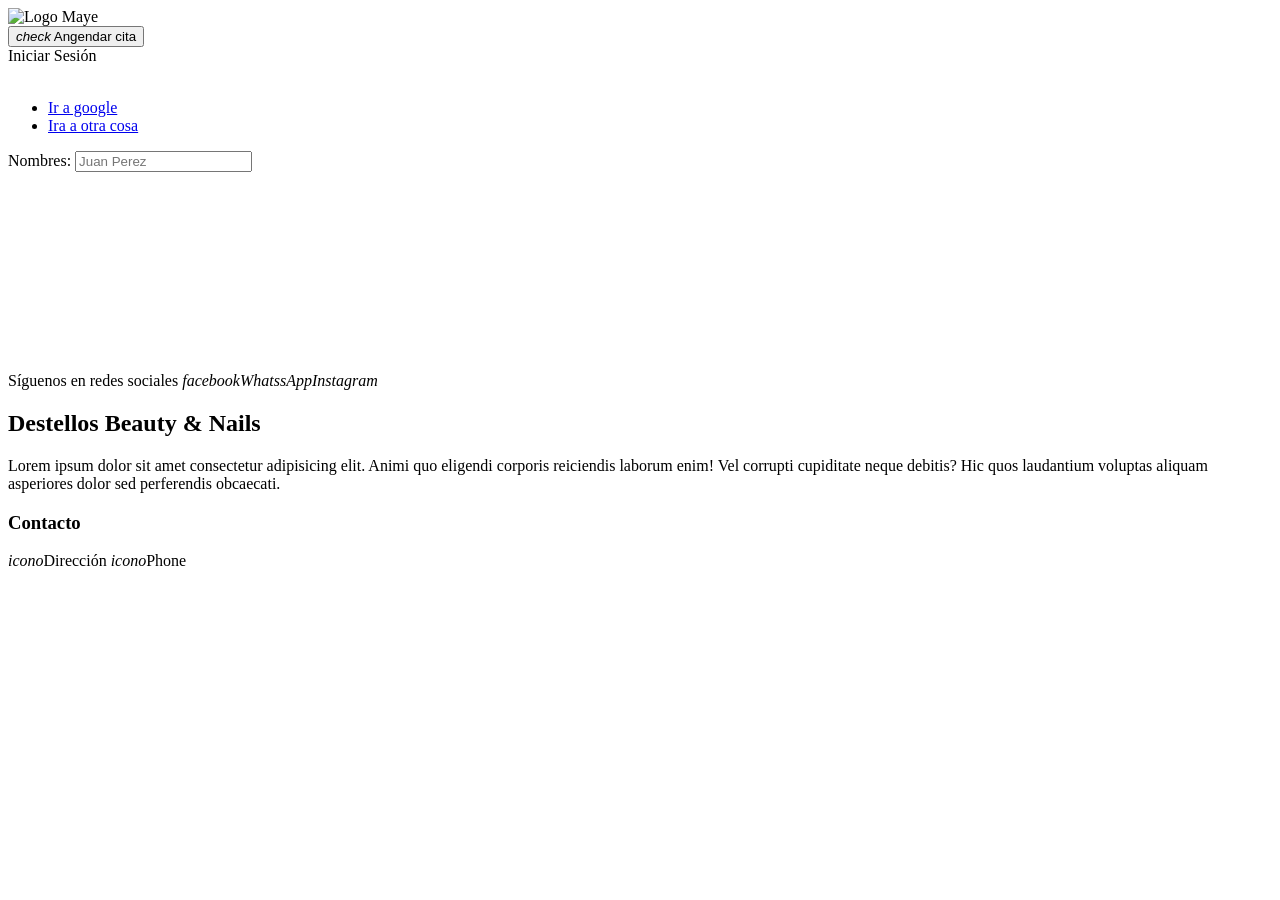
==== edicion.html @ 544d22d1 "update: vinculación de los archivos y creación de edición" ====
<!DOCTYPE html>
<html lang="es">

<head>
    <meta charset="UTF-8">
    <meta name="viewport" content="width=device-width, initial-scale=1.0">
    <title>Inicio</title>
</head>

<body>
    <header>
        <div><img src="logo.png" alt="Logo Maye"></div>
        <div><button><i>check</i> Angendar cita</button></div>
        <div>Iniciar Sesión</div>
        <div>
            <div>
                <img src="logo" alt="">
            </div>
            <div>
                <nav>
                    <ul>
                        <li>
                            <a href="https://google.com.ni">Ir a google</a>
                        <li>
                            <a href="otracosa.html"> Ira a otra cosa</a>
                        </li>
                        </li>
                    </ul>
                </nav>
            </div>
        </div>
    </header>
    <section>
        <article>
            <form action="otracosa.html">
                <label for="inputname">Nombres:</label>
                <input type="text" name="names" id="names" placeholder="Juan Perez">
            </form>
        </article>
    </section>
    <footer style="padding-top: 200px;">
        <div>
            Síguenos en redes sociales <i>facebook</i><i>WhatssApp</i><i>Instagram</i>

        </div>
        <h2>
            Destellos Beauty & Nails
        </h2>
        <p>Lorem ipsum dolor sit amet consectetur adipisicing elit. Animi quo eligendi corporis reiciendis laborum enim!
            Vel corrupti cupiditate neque debitis? Hic quos laudantium voluptas aliquam asperiores dolor sed perferendis
            obcaecati.</p>
        <div>
            <h3>Contacto</h3>
            <span><i>icono</i>Dirección</span>
            <span><i>icono</i>Phone</span>
        </div>
    </footer>

</body>

</html>
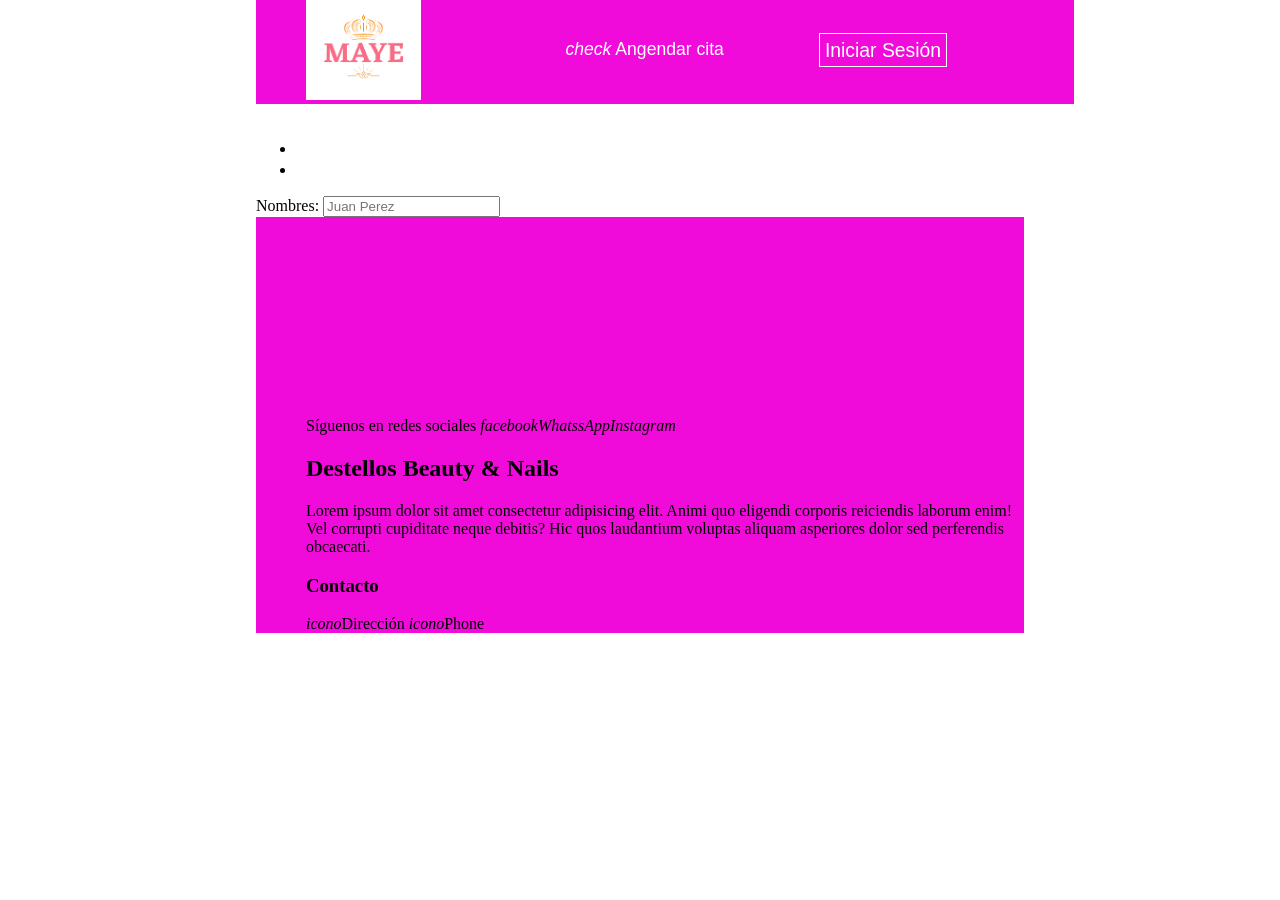
==== commit fc995332: "feat: Combine Css" ====
--- a/edicion.html
+++ b/edicion.html
@@ -5,31 +5,33 @@
     <meta charset="UTF-8">
     <meta name="viewport" content="width=device-width, initial-scale=1.0">
     <title>Inicio</title>
+    <link rel="stylesheet" href="css/style.css">
 </head>
 
 <body>
     <header>
-        <div><img src="logo.png" alt="Logo Maye"></div>
+        <div><img src="img/logo.png" alt="Logo Maye"></div>
         <div><button><i>check</i> Angendar cita</button></div>
-        <div>Iniciar Sesión</div>
+        <div><button><a href="#">Iniciar Sesión</a></button></div>
+       
+    </header>
+    <div>
         <div>
-            <div>
-                <img src="logo" alt="">
-            </div>
-            <div>
-                <nav>
-                    <ul>
-                        <li>
-                            <a href="https://google.com.ni">Ir a google</a>
-                        <li>
-                            <a href="otracosa.html"> Ira a otra cosa</a>
-                        </li>
-                        </li>
-                    </ul>
-                </nav>
-            </div>
+            <img src="logo" alt="">
         </div>
-    </header>
+        <div>
+            <nav>
+                <ul>
+                    <li>
+                        <a href="https://google.com.ni">Ir a google</a>
+                    <li>
+                        <a href="otracosa.html"> Ira a otra cosa</a>
+                    </li>
+                    </li>
+                </ul>
+            </nav>
+        </div>
+    </div>
     <section>
         <article>
             <form action="otracosa.html">
--- a/css/style.css
+++ b/css/style.css
@@ -0,0 +1,41 @@
+body
+{
+    max-width: 60%; margin-left: 20%; margin-top: 0; padding-top: 0;
+}
+header,footer{
+    background-color: rgb(241, 11, 218);  padding-left: 50px; 
+ }
+ header {
+    display: inline flex;
+    min-width: 100%;
+ }
+ header div
+ {
+    min-width: 33%;
+    float: right;
+ }
+
+ header div img
+ {
+    height: 100px;
+ }
+
+ header div button,a
+ {
+    background-color: rgba(255, 228, 196, 0);
+    margin-top: 15%;
+    font-size: 1.1em;
+    color: white;
+    text-decoration: none;
+    border:0;
+ }
+ header div a
+ {
+    border:1px solid white;
+    padding: 5px;
+    border-radius:0.4;
+    -webkit-border-radius:0.4;
+    -moz-border-radius:0.4;
+    -ms-border-radius:0.4;
+    -o-border-radius:0.4;
+}
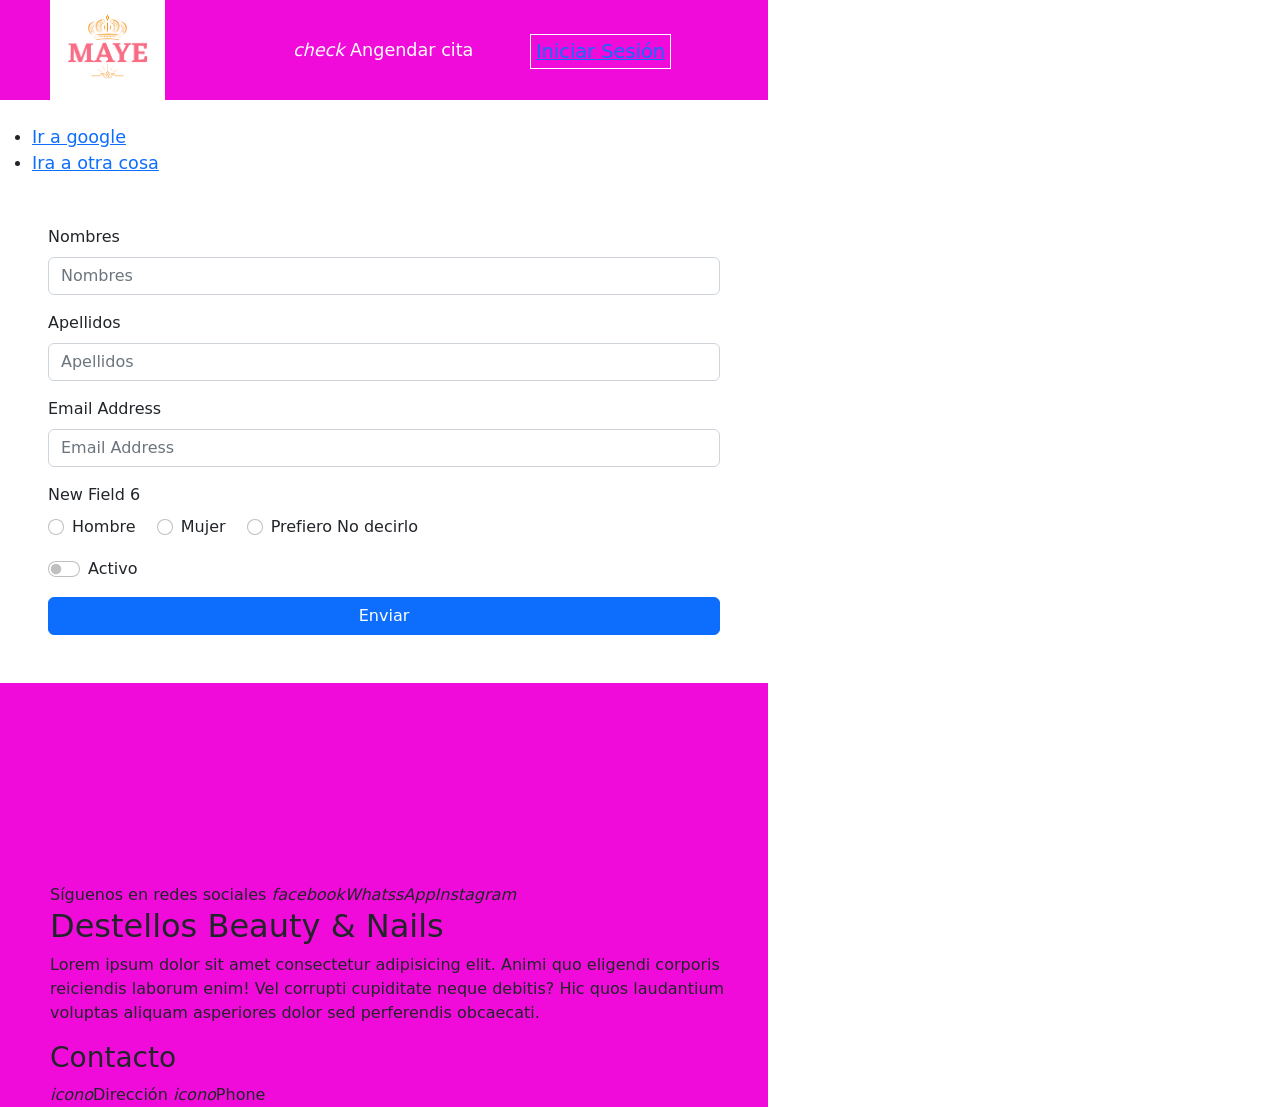
==== commit 6bb33cdb: "feeat: Bootstrap + FontAwesome" ====
--- a/edicion.html
+++ b/edicion.html
@@ -6,6 +6,9 @@
     <meta name="viewport" content="width=device-width, initial-scale=1.0">
     <title>Inicio</title>
     <link rel="stylesheet" href="css/style.css">
+    <link rel="stylesheet" href="css/bootstrap.min.css">
+    <link rel="stylesheet" href="assets/fontawesome/css/all.min.css">
+    
 </head>
 
 <body>
@@ -34,10 +37,60 @@
     </div>
     <section>
         <article>
-            <form action="otracosa.html">
-                <label for="inputname">Nombres:</label>
-                <input type="text" name="names" id="names" placeholder="Juan Perez">
-            </form>
+            <div class="container px-5 my-5">
+                <form id="contactForm" data-sb-form-api-token="API_TOKEN" action="#">
+                    <div class="mb-3">
+                        <label class="form-label" for="nombres">Nombres</label>
+                        <input class="form-control" id="nombres" type="text" placeholder="Nombres" data-sb-validations="required" />
+                        <div class="invalid-feedback" data-sb-feedback="nombres:required">Nombres is required.</div>
+                    </div>
+                    <div class="mb-3">
+                        <label class="form-label" for="apellidos">Apellidos</label>
+                        <input class="form-control" id="apellidos" type="text" placeholder="Apellidos" data-sb-validations="required" />
+                        <div class="invalid-feedback" data-sb-feedback="apellidos:required">Apellidos is required.</div>
+                    </div>
+                    <div class="mb-3">
+                        <label class="form-label" for="emailAddress">Email Address</label>
+                        <input class="form-control" id="emailAddress" type="email" placeholder="Email Address" required" />
+                        <div class="invalid-feedback" data-sb-feedback="emailAddress:required">Email Address is required.</div>
+                        <div class="invalid-feedback" data-sb-feedback="emailAddress:email">Email Address Email is not valid.</div>
+                    </div>
+                    <div class="mb-3">
+                        <label class="form-label d-block">New Field 6</label>
+                        <div class="form-check form-check-inline">
+                            <input class="form-check-input" id="hombre" type="radio" name="newField6" data-sb-validations="" />
+                            <label class="form-check-label" for="hombre">Hombre</label>
+                        </div>
+                        <div class="form-check form-check-inline">
+                            <input class="form-check-input" id="mujer" type="radio" name="newField6" data-sb-validations="" />
+                            <label class="form-check-label" for="mujer">Mujer</label>
+                        </div>
+                        <div class="form-check form-check-inline">
+                            <input class="form-check-input" id="prefieroNoDecirlo" type="radio" name="newField6" data-sb-validations="" />
+                            <label class="form-check-label" for="prefieroNoDecirlo">Prefiero No decirlo</label>
+                        </div>
+                    </div>
+                    <div class="mb-3">
+                        <div class="form-check form-switch">
+                            <input class="form-check-input" id="activo" type="checkbox" name="activo" />
+                            <label class="form-check-label" for="activo">Activo</label>
+                        </div>
+                    </div>
+                    <div class="d-none" id="submitSuccessMessage">
+                        <div class="text-center mb-3">
+                            <div class="fw-bolder">Form submission successful!</div>
+                            <p>To activate this form, sign up at</p>
+                            <a href="https://startbootstrap.com/solution/contact-forms">https://startbootstrap.com/solution/contact-forms</a>
+                        </div>
+                    </div>
+                    <div class="d-none" id="submitErrorMessage">
+                        <div class="text-center text-danger mb-3">Error sending message!</div>
+                    </div>
+                    <div class="d-grid">
+                        <input class="btn btn-primary" type="submit" value="Enviar">
+                    </div>
+                </form>
+            </div>
         </article>
     </section>
     <footer style="padding-top: 200px;">
@@ -58,6 +111,11 @@
         </div>
     </footer>
 
-</body>
+    <script src="js/jquery.min.js"></script>
+    <script src="js/bootstrap.min.js"></script>
+    <script src="assets/fontawesome/js/all.min.js"></script>
+    <script src="https://cdn.startbootstrap.com/sb-forms-latest.js"></script>
 
-</html>+    </body>
+    
+    </html>
